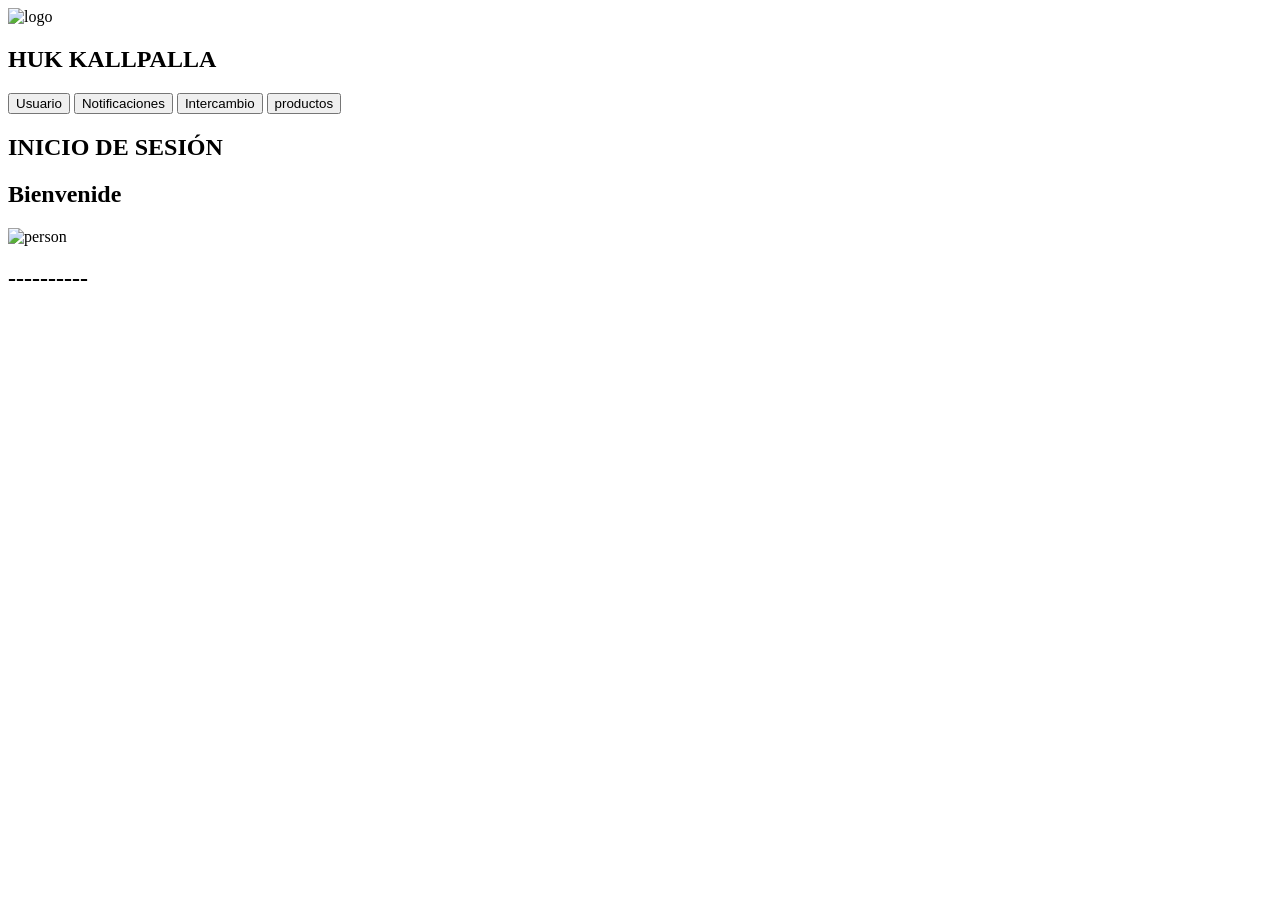
==== index.html @ d5f8a1ee "Update index.html" ====
<!DOCTYPE html>
<html lang="en">
<head>
    <meta charset="UTF-8">
    <meta name="viewport" content="width=device-width, initial-scale=1.0">
    <link rel="stylesheet" href="style.css">
    <title>inicio de sesión</title>
</head>
<body>
    <header class="header">
        <img src="https://cdn1.vc4a.com/media/2022/06/HUKLOGO_000001-1-150x150.png" alt="logo" class="logo">
        <h2 alt="title" class="title"> HUK KALLPALLA</h2>
        <nav>
            <button class="boton1"> Usuario</button>
            <button class="boton2">Notificaciones</button>
            <button class="boton3">Intercambio</button>
            <button class="boton4">productos</button>
        </nav>
    </header>
    <main class="main">
        <h2 alt="LOLA" class="LOLA">INICIO DE SESIÓN</h2>
    </main>
    <section class="section1"></section>
    <h2 class="uwu">Bienvenide</h2>
    <img src="https://icones.pro/wp-content/uploads/2021/02/icone-utilisateur-vert.png" alt="person" class="person">
    <section class="section2"></section>
    <h2 class="XD">----------</h2>
    <footer class="footer"></footer>
    <script>
        function miFuncion() {
            alert("¡Has hecho clic en el botón!");
        }
    </script>
</body>
</html>
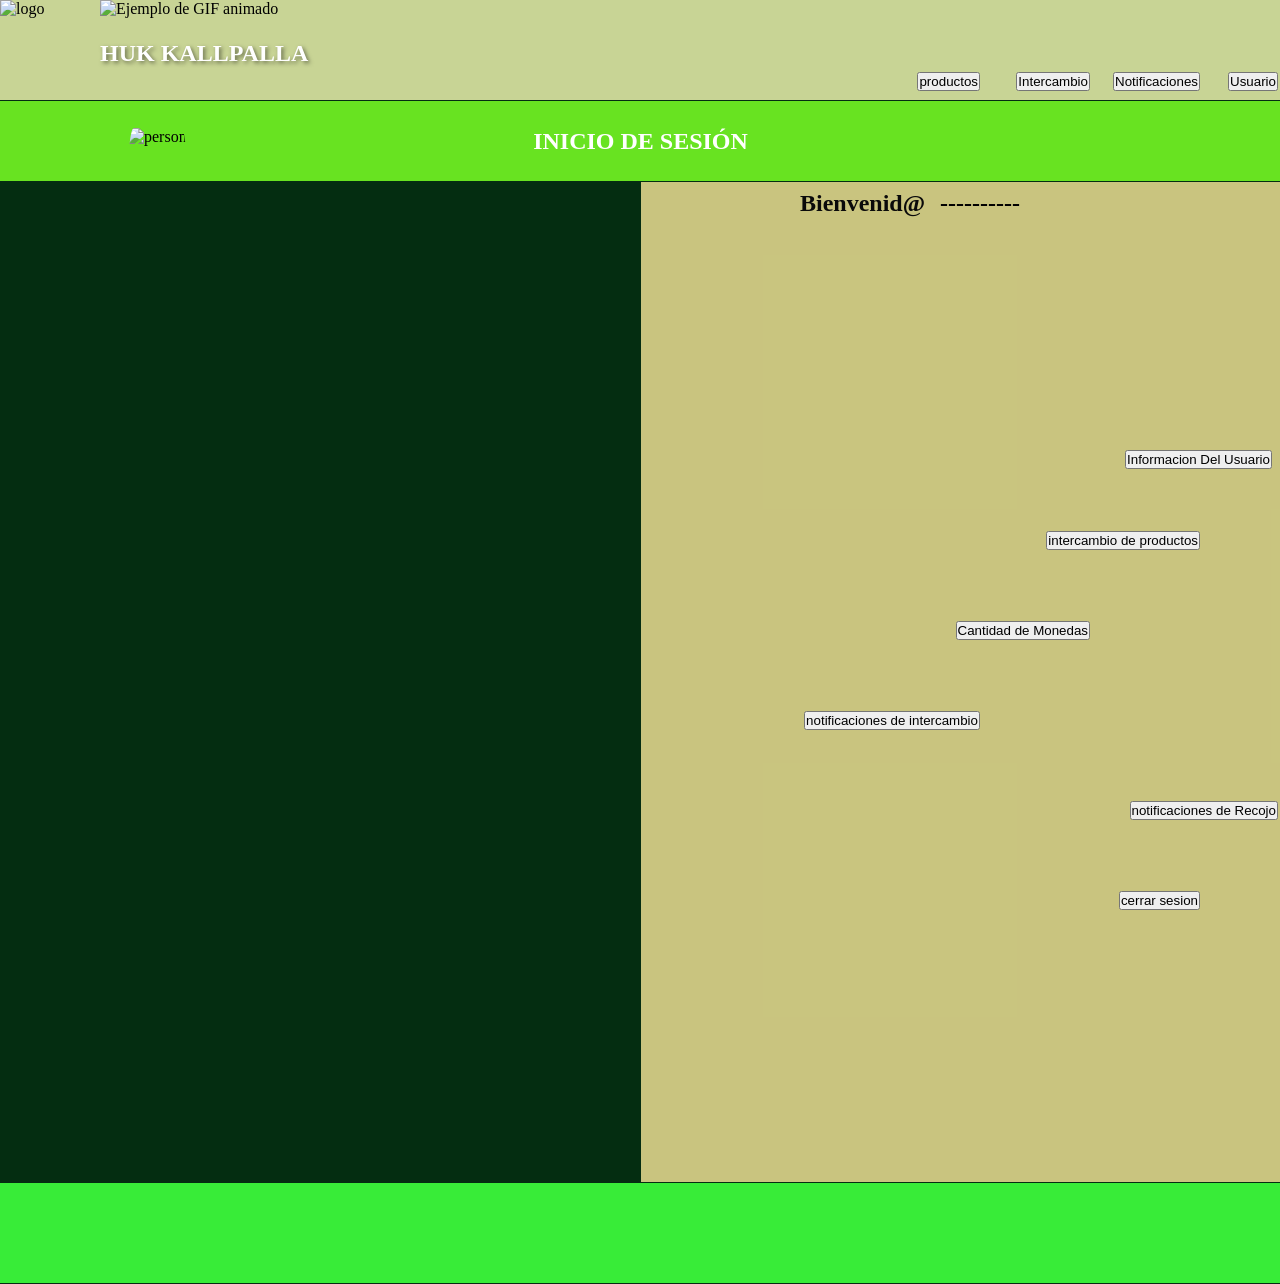
==== commit d58381b1: "Add files via upload" ====
--- a/index.html
+++ b/index.html
@@ -9,6 +9,7 @@
 <body>
     <header class="header">
         <img src="https://cdn1.vc4a.com/media/2022/06/HUKLOGO_000001-1-150x150.png" alt="logo" class="logo">
+        <img src="f" alt="Ejemplo de GIF animado">
         <h2 alt="title" class="title"> HUK KALLPALLA</h2>
         <nav>
             <button class="boton1"> Usuario</button>
@@ -21,10 +22,20 @@
         <h2 alt="LOLA" class="LOLA">INICIO DE SESIÓN</h2>
     </main>
     <section class="section1"></section>
-    <h2 class="uwu">Bienvenide</h2>
-    <img src="https://icones.pro/wp-content/uploads/2021/02/icone-utilisateur-vert.png" alt="person" class="person">
+    <h2 class="uwu">Bienvenid@</h2>
+    <img src="https://cdn-icons-png.flaticon.com/512/3985/3985429.png" alt="person" class="person">
     <section class="section2"></section>
     <h2 class="XD">----------</h2>
+    <nav>
+            <button class="info"> Informacion Del Usuario</button>
+            <button class="inter">intercambio de productos</button>
+            <button class="money">Cantidad de Monedas </button>
+            <button class="noti">notificaciones de intercambio</button>
+            <button class="recojo">notificaciones de Recojo</button>
+            <button class="cerrar">cerrar sesion</button>
+            
+
+        </nav>
     <footer class="footer"></footer>
     <script>
         function miFuncion() {
@@ -32,4 +43,4 @@
         }
     </script>
 </body>
-</html>
+</html>
--- a/style.css
+++ b/style.css
@@ -0,0 +1,272 @@
+* {
+    margin: 0;
+    padding: 0;
+    box-sizing: border-box;
+}
+
+body {
+    margin: 0;
+    display: grid;
+    background-color: rgb(4, 45, 17);
+    grid-template-columns: 50% 50%;
+    grid-template-rows: 100px 80px 1000px 100px;
+    grid-template-areas:
+        "header header"
+        "main   main"
+        "section1 section2"
+        "footer footer";
+    grid-gap: 1px;
+}
+
+/* header */
+.header {
+    background-color: #C8D495;
+    display: flex;
+    flex-direction: flex-start;
+    grid-area: header;
+}
+
+.logo {
+    object-fit: cover;
+    width: 100px;
+}
+
+.title {
+    position: absolute;
+    top: 40px;
+    right: 50px;
+    left: 100px;
+    margin-right: 20px;
+    color: rgb(255, 255, 255);
+    font-family: Georgia, 'Times New Roman', Times, serif;
+    text-shadow: 2px 2px 4px rgba(0, 0, 0, 0.5);
+}
+
+.boton1 {
+    position: absolute;
+    top: 8%;
+    right: 2px;
+}
+
+.boton2 {
+    position: absolute;
+    top: 8%;
+    right: 80px;
+}
+
+.boton3 {
+    position: absolute;
+    top: 8%;
+    right: 190px;
+}
+
+.boton4 {
+    position: absolute;
+    top: 8%;
+    right: 300px;
+}
+
+.main {
+    background-color: rgb(104, 227, 33);
+    display: flex;
+    justify-content: center;
+    align-items: center;
+    grid-area: main;
+}
+
+.LOLA {
+    color: rgb(255, 255, 255);
+    font-family: Georgia, 'Times New Roman', Times, serif;
+    text-align: center;
+    animation: pepa 2s infinite;
+}
+
+/* section */
+.section1 {
+    background-image: url('https://static.vecteezy.com/system/resources/previews/007/360/359/non_2x/closeup-of-beautiful-nature-view-green-leaf-on-blurred-greenery-background-in-garden-with-copy-space-using-as-background-cover-page-concept-free-photo.jpg');
+    grid-area: section1;
+}
+.person{
+    display: flex;
+    position: absolute;
+    object-fit: cover;
+    width: 3000x;
+    height: 500px;
+    border-radius: 10%;
+    margin: 10%;
+    
+}
+.section2 {
+    background-color: rgba(243, 229, 151, 0.822);
+    grid-area: section2;
+}
+.info {
+    position: absolute;
+    top: 50%;
+    right: 8px;
+    text-align:center;
+}
+
+.inter {
+    position: absolute;
+    top: 59%;
+    right: 80px;
+    text-align:center;
+}
+
+.money {
+    position: absolute;
+    top: 69%;
+    right: 190px;
+    text-align:center;
+}
+
+.noti {
+    position: absolute;
+    top: 79%;
+    right: 300px;
+    text-align:center;
+}
+.recojo{
+    position: absolute;
+    top: 89%;
+    right: 2px;
+    text-align:center;
+}
+
+.cerrar {
+    position: absolute;
+    top: 99%;
+    right: 80px;
+    text-align:center;
+}
+
+
+
+/* footer */
+.footer {
+    width: 100%;
+    height: 100px;
+    grid-area: footer;
+    background-color: rgb(56, 236, 56);
+}
+
+@media (max-width: 800px) {
+    body {
+        margin: 0;
+        display: grid;
+        background-color: rgb(128, 0, 111);
+        grid-template-columns: 100%;
+        grid-template-rows: 120px 100px 600px 100px;
+        grid-template-areas:
+            "header"
+            "main"
+            "section1"
+            "section2"
+            "footer";
+        grid-gap: 1px;
+    }
+}
+@media (max-width: 800px) {
+    .boton1 {
+        position: relative;
+        top: 70%;
+       left: 300px;
+    }
+    
+    .boton2 {
+        position: relative;
+        top: 70%;
+        left: 150px;
+    }
+    
+    .boton3 {
+        position: relative;
+        top: 70%;
+        right: 40px;
+    }
+    
+    .boton4 {
+        position: relative;
+        top: 70%;
+        right: 200px;
+    }
+    
+    .uwu {
+        position: absolute;
+        top: 190px;
+        left: 90px;
+        color: rgb(10, 10, 10);
+       
+    }
+    .XD {
+        position: absolute;
+        top: 190px;
+        left: 940px;
+        color: rgb(0, 0, 0);
+       
+    }
+
+    .person {
+        display: flex;
+        position: absolute;
+        object-fit: cover;
+        width: 400px;
+        height: 400px;
+        border-radius: 18%;
+        top: 50%;
+        left: 39%;
+        transform: translate(-50%, -50%);
+    }
+    
+}
+@media (max-width:700px) {
+    .title {
+        position: absolute;
+        top: 40px;
+        left: 140px;
+        color:#805A35 ;
+        text-shadow: 2px 2px 4px rgba(0, 0, 0, 0.5);
+        opacity: 0.5;
+        animation:pepe 3s infinite;
+    }
+    .uwu {
+        position: absolute;
+        top: 190px;
+        left: 800px;
+        color: rgb(10, 10, 10);
+       
+    }
+    .XD {
+        position: absolute;
+        top: 190px;
+        left: 940px;
+        color: rgb(0, 0, 0);
+       
+    }
+   
+}
+@keyframes pepe{
+    0% { transform: scale(1); }
+    50% { transform: scale(1.3); }
+    100% { transform: scale(1); }
+}
+@keyframes pepa{
+    0% { color: #805A35; } 
+    50% { color: #63b85a; } 
+    100% { color: #03290b; } 
+}
+.uwu {
+    position: absolute;
+    top: 190px;
+    left: 800px;
+    color: rgb(10, 10, 10);
+   
+}
+.XD {
+    position: absolute;
+    top: 190px;
+    left: 940px;
+    color: rgb(0, 0, 0);
+   
+}
